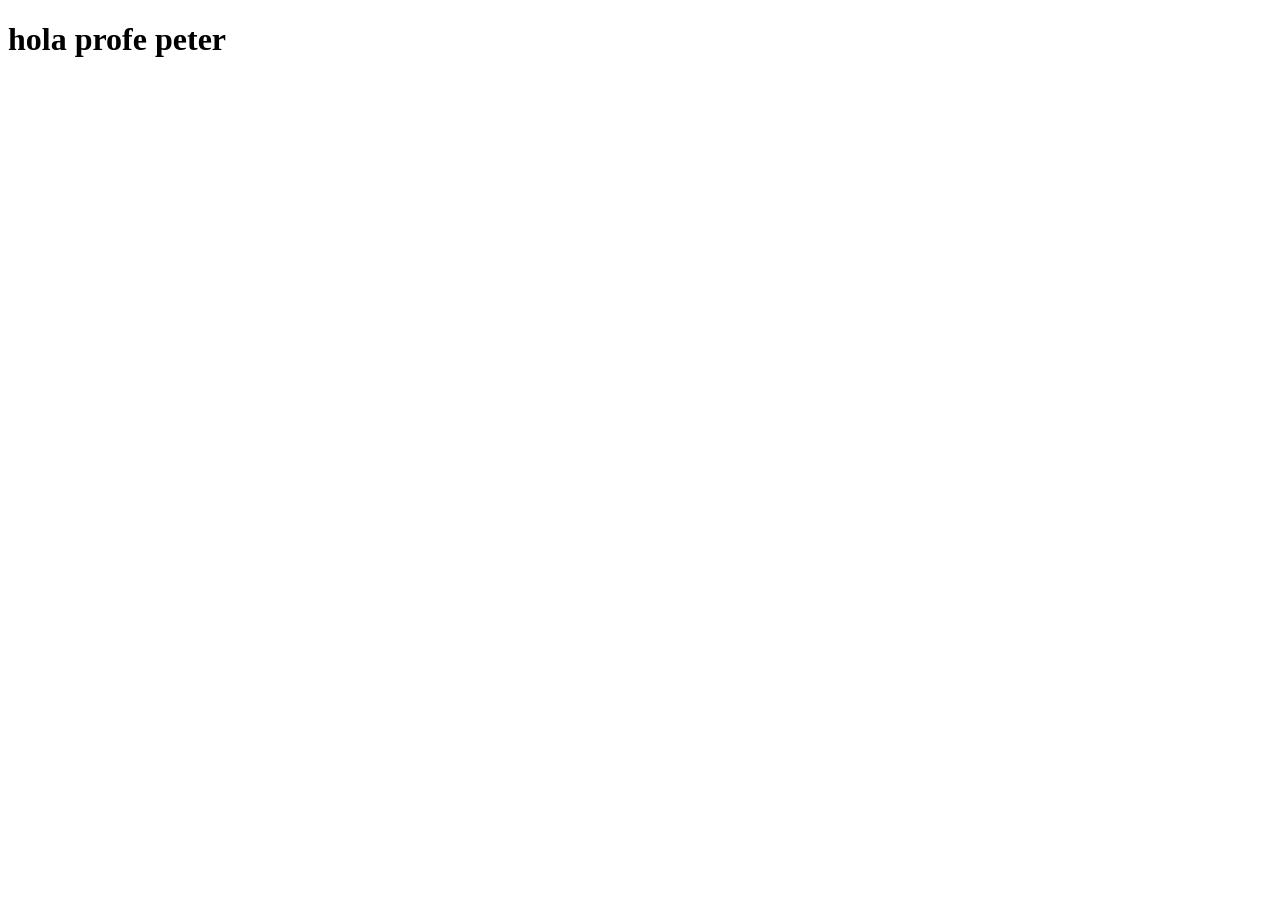
==== contacto.html @ bab944c7 "Add files via upload" ====
<!DOCTYPE html>
<html lang="en">
<head>
    <meta charset="UTF-8">
    <meta name="viewport" content="width=device-width, initial-scale=1.0">
    <title>Document</title>
</head>
<body>
    <h1>hola profe peter</h1>
</body>
</html>
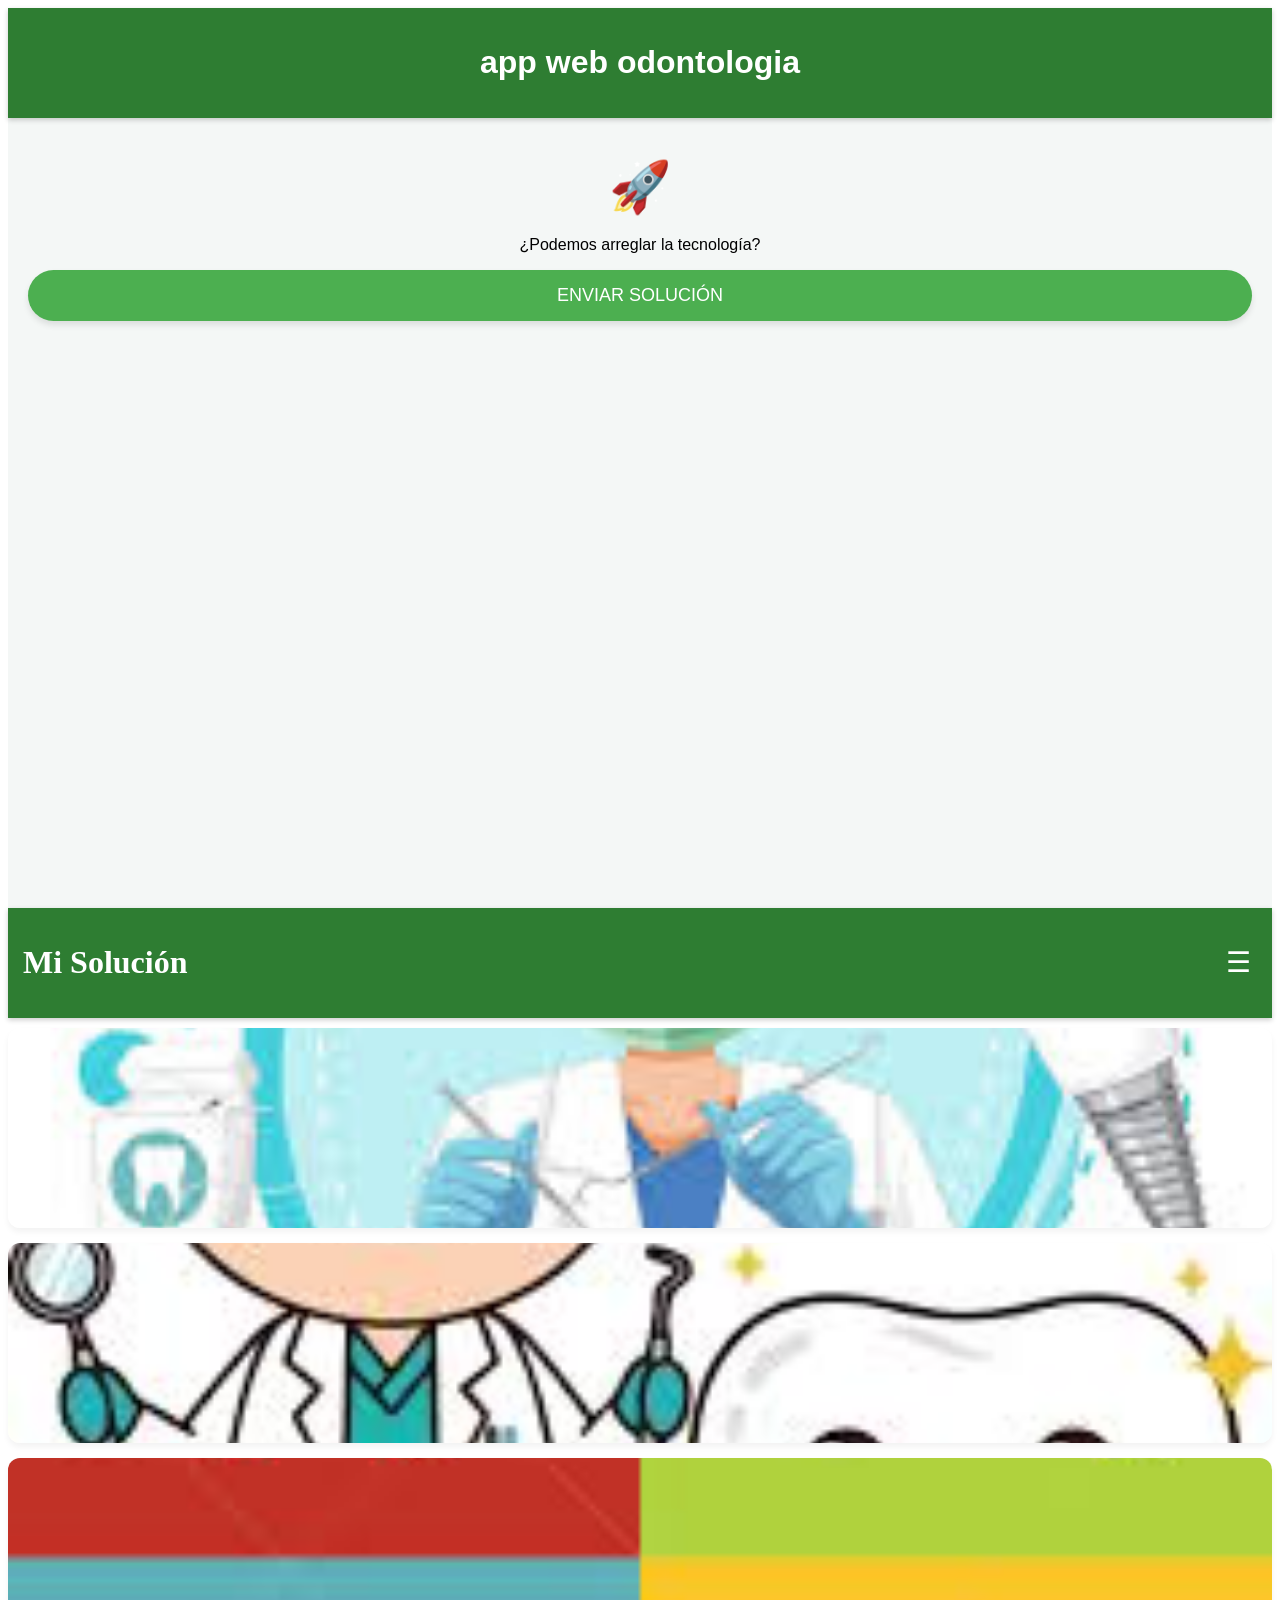
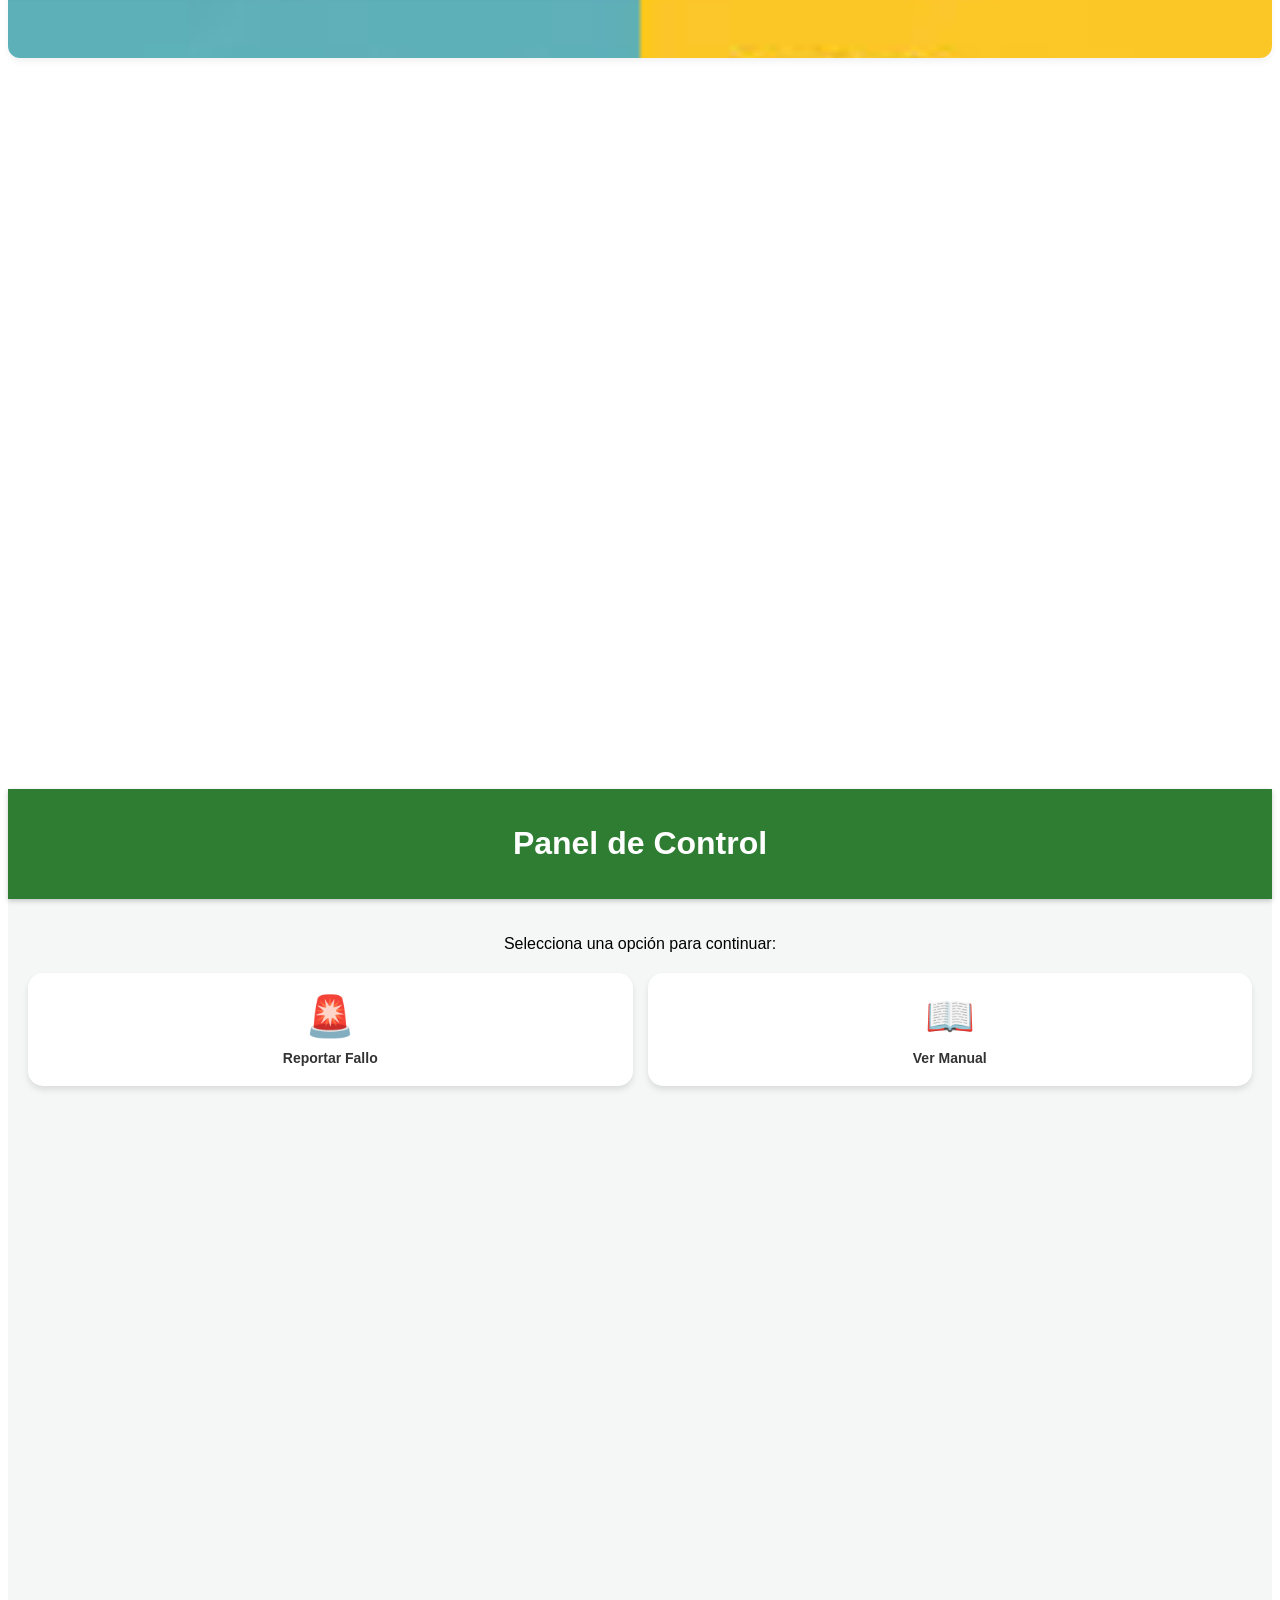
==== commit ea13c29c: "Add files via upload" ====
--- a/contacto.html
+++ b/contacto.html
@@ -1,11 +1,88 @@
 <!DOCTYPE html>
-<html lang="en">
+<html lang="es">
+<head>
+    <link rel="stylesheet" href="style.css">
+    <meta charset="UTF-8">
+    <meta name="viewport" content="width=device-width, initial-scale=1.0">
+    <title>mini pekka
+      
+    </title>
+</head>
+<body>
+    <div class="contenedor-app">
+  <header class="mi-header">
+    <h1>app web odontologia</h1>
+  </header>
+  
+  <main class="contenido">
+    <div class="app-logo">
+       <span>🚀</span> </div>
+
+    <p>¿Podemos arreglar la tecnología?</p>
+    <button class="boton-app">ENVIAR SOLUCIÓN</button>
+  </main>
+</div>
+</body>
+</html>
+<!DOCTYPE html>
+<html lang="es">
+  <header class="mi-header">
+  <div class="barra-superior">
+    <h1>Mi Solución</h1>
+    <!-- El botón del menú hamburguesa -->
+    <button id="boton-menu" class="btn-menu">☰</button>
+  </div>
+  
+  <!-- Los enlaces de navegación que inicialmente estarán ocultos -->
+  <nav id="navegacion" class="menu-oculto">
+    <a href="index.html">🏠 Inicio</a>
+    <a href="galeria.html">🖼️ Galería</a>
+    <a href="contacto.html">📞 Soporte Técnico</a>
+  </nav>
+</header>
 <head>
     <meta charset="UTF-8">
     <meta name="viewport" content="width=device-width, initial-scale=1.0">
-    <title>Document</title>
+    <title>Mi App Tecnológica</title>
+    <link rel="stylesheet" href="style.css">
+    <link rel="manifest" href="manifest.json">
 </head>
+<section class="seccion-media">
+  <div class="galeria-vertical">
+    <img src="imagenes/foto1.jpg" alt="Foto 1 del proyecto" class="img-proyecto">
+    <img src="imagenes/foto2.jpg" alt="Foto 2 del proyecto" class="img-proyecto">
+    <img src="imagenes/foto3.jpg" alt="Foto 3 del proyecto" class="img-proyecto">
+  </div>
+  
+  <div class="video-contenedor">
+    <iframe width="560" height="315" src="https://www.youtube.com/embed/BSPIH1mlNJs?si=LPp82-B8SWP6UlLy" title="YouTube video player" frameborder="0" allow="accelerometer; autoplay; clipboard-write; encrypted-media; gyroscope; picture-in-picture; web-share" referrerpolicy="strict-origin-when-cross-origin" allowfullscreen></iframe>
+  </div>
+</section>
+
 <body>
-    <h1>hola profe peter</h1>
+
+<div class="contenedor-app">
+    <header class="mi-header">
+        <h1>Panel de Control</h1>
+    </header>
+    
+    <main class="contenido">
+        <p>Selecciona una opción para continuar:</p>
+        
+        <div class="grid-servicios">
+            <div class="card" id="btn-reportar">
+                <span class="icon">🚨</span>
+                <h3>Reportar Fallo</h3>
+            </div>
+            
+            <div class="card" id="btn-manual">
+                <span class="icon">📖</span>
+                <h3>Ver Manual</h3>
+            </div>
+        </div>
+    </main>
+</div>
+
+<script src="script.js"></script>
 </body>
 </html>
--- a/style.css
+++ b/style.css
@@ -0,0 +1,174 @@
+/* =========================================
+   CÉDULA DE MI APP (MANIFEST PRE-VIEW)
+   Nombre: Mi Solución
+   Color de Marca: #2e7d32
+   Modo: Standalone (App Completa)
+   ========================================= */
+
+.contenedor-app {
+  background-color: #c44141;
+  height: 100vh;
+  font-family: 'Segoe UI', sans-serif;
+  display: flex;
+  flex-direction: column;
+}
+
+.mi-header {
+  background-color: #2e7d32; /* ESTE ES TU THEME_COLOR */
+  color: white;
+  text-align: center;
+  padding: 10px;
+  box-shadow: 0 2px 5px rgba(0,0,0,0.2);
+}
+
+.app-logo {
+  font-size: 50px;
+  margin: 20px 0;
+}
+
+.contenido {
+  padding: 20px;
+  text-align: center;
+}
+
+.boton-app {
+  background-color: #4caf50; 
+  color: white;
+  border: none;
+  padding: 15px 30px;
+  font-size: 18px;
+  border-radius: 50px; 
+  box-shadow: 0 4px 6px rgba(0,0,0,0.1);
+  cursor: pointer;
+  width: 100%;
+  transition: 0.3s; /* Para que los cambios sean suaves */
+}
+/* Configuración de la pantalla del celular */
+.contenedor-app {
+    background-color: #f4f7f6;
+    height: 100vh;
+    font-family: 'Segoe UI', sans-serif;
+    display: flex;
+    flex-direction: column;
+}
+
+.mi-header {
+    background-color: #2e7d32; /* Verde institucional */
+    color: white;
+    text-align: center;
+    padding: 15px;
+    box-shadow: 0 2px 5px rgba(0,0,0,0.2);
+}
+
+.contenido {
+    padding: 20px;
+    text-align: center;
+}
+
+/* Sistema de rejilla para las tarjetas */
+.grid-servicios {
+    display: grid;
+    grid-template-columns: 1fr 1fr; /* Dos columnas iguales */
+    gap: 15px;
+    margin-top: 20px;
+}
+
+/* Diseño de cada tarjeta individual */
+.card {
+    background: white;
+    padding: 20px;
+    border-radius: 15px;
+    box-shadow: 0 4px 6px rgba(0,0,0,0.1);
+    cursor: pointer;
+    transition: transform 0.2s, background 0.2s;
+}
+
+/* Efecto al tocar la tarjeta (para que se sienta real) */
+.card:active {
+    transform: scale(0.95);
+    background-color: #e8f5e9;
+}
+
+.icon {
+    font-size: 40px;
+    display: block;
+    margin-bottom: 10px;
+}
+
+h3 {
+    font-size: 14px;
+    color: #333;
+    margin: 0;
+}
+/* Caja que organiza las fotos una debajo de la otra */
+.galeria-vertical {
+  display: flex;
+  flex-direction: column;
+  gap: 15px; /* Separa las fotos de forma elegante */
+  margin-top: 10px;
+}
+
+/* Controla que todas las fotos queden del mismo tamaño y estilizadas */
+.img-proyecto {
+  width: 100%;
+  height: 200px; /* Altura fija para que jueguen a ser fotógrafos */
+  object-fit: cover; /* Recorta la imagen mágicamente para que no se estire feo */
+  border-radius: 12px;
+  box-shadow: 0 4px 6px rgba(0,0,0,0.05);
+}
+
+.video-contenedor {
+  position: relative;
+  padding-bottom: 56.25%; 
+  height: 0;
+  margin-top: 20px;
+}
+
+.video-contenedor iframe {
+  position: absolute; top: 0; left: 0; width: 100%; height: 100%;
+  border-radius: 12px;
+}
+/* Alinea el título y el botón en la misma línea */
+.barra-superior {
+  display: flex;
+  justify-content: space-between;
+  align-items: center;
+}
+
+/* Estilo del botón hamburguesa */
+.btn-menu {
+  background: none;
+  border: none;
+  color: white;
+  font-size: 28px;
+  cursor: pointer;
+}
+
+/* Estructura del menú de enlaces */
+#navegacion {
+  display: flex;
+  flex-direction: column;
+  background-color: #1b5e20; /* Un verde más oscuro para el menú */
+  transition: all 0.3s ease; /* Hace que la aparición sea suave */
+}
+
+/* CLASE MÁGICA: Oculta el menú por defecto */
+.menu-oculto {
+  display: none !important;
+}
+
+/* Estilo de cada enlace dentro del menú */
+#navegacion a {
+  color: white;
+  padding: 15px;
+  text-decoration: none;
+  border-top: 1px solid #2e7d32;
+  font-size: 16px;
+  transition: 0.3s; /* Para el efecto suave del hover */
+}
+
+/* 🔥 EFECTO HOVER: Animación al pasar el mouse o tocar */
+#navegacion a:hover {
+  background-color: #4caf50; /* Cambia a un verde más claro */
+  padding-left: 25px; /* Efecto dinámico: el texto se mueve a la derecha */
+}
--- a/style.css
+++ b/style.css
@@ -0,0 +1,174 @@
+/* =========================================
+   CÉDULA DE MI APP (MANIFEST PRE-VIEW)
+   Nombre: Mi Solución
+   Color de Marca: #2e7d32
+   Modo: Standalone (App Completa)
+   ========================================= */
+
+.contenedor-app {
+  background-color: #c44141;
+  height: 100vh;
+  font-family: 'Segoe UI', sans-serif;
+  display: flex;
+  flex-direction: column;
+}
+
+.mi-header {
+  background-color: #2e7d32; /* ESTE ES TU THEME_COLOR */
+  color: white;
+  text-align: center;
+  padding: 10px;
+  box-shadow: 0 2px 5px rgba(0,0,0,0.2);
+}
+
+.app-logo {
+  font-size: 50px;
+  margin: 20px 0;
+}
+
+.contenido {
+  padding: 20px;
+  text-align: center;
+}
+
+.boton-app {
+  background-color: #4caf50; 
+  color: white;
+  border: none;
+  padding: 15px 30px;
+  font-size: 18px;
+  border-radius: 50px; 
+  box-shadow: 0 4px 6px rgba(0,0,0,0.1);
+  cursor: pointer;
+  width: 100%;
+  transition: 0.3s; /* Para que los cambios sean suaves */
+}
+/* Configuración de la pantalla del celular */
+.contenedor-app {
+    background-color: #f4f7f6;
+    height: 100vh;
+    font-family: 'Segoe UI', sans-serif;
+    display: flex;
+    flex-direction: column;
+}
+
+.mi-header {
+    background-color: #2e7d32; /* Verde institucional */
+    color: white;
+    text-align: center;
+    padding: 15px;
+    box-shadow: 0 2px 5px rgba(0,0,0,0.2);
+}
+
+.contenido {
+    padding: 20px;
+    text-align: center;
+}
+
+/* Sistema de rejilla para las tarjetas */
+.grid-servicios {
+    display: grid;
+    grid-template-columns: 1fr 1fr; /* Dos columnas iguales */
+    gap: 15px;
+    margin-top: 20px;
+}
+
+/* Diseño de cada tarjeta individual */
+.card {
+    background: white;
+    padding: 20px;
+    border-radius: 15px;
+    box-shadow: 0 4px 6px rgba(0,0,0,0.1);
+    cursor: pointer;
+    transition: transform 0.2s, background 0.2s;
+}
+
+/* Efecto al tocar la tarjeta (para que se sienta real) */
+.card:active {
+    transform: scale(0.95);
+    background-color: #e8f5e9;
+}
+
+.icon {
+    font-size: 40px;
+    display: block;
+    margin-bottom: 10px;
+}
+
+h3 {
+    font-size: 14px;
+    color: #333;
+    margin: 0;
+}
+/* Caja que organiza las fotos una debajo de la otra */
+.galeria-vertical {
+  display: flex;
+  flex-direction: column;
+  gap: 15px; /* Separa las fotos de forma elegante */
+  margin-top: 10px;
+}
+
+/* Controla que todas las fotos queden del mismo tamaño y estilizadas */
+.img-proyecto {
+  width: 100%;
+  height: 200px; /* Altura fija para que jueguen a ser fotógrafos */
+  object-fit: cover; /* Recorta la imagen mágicamente para que no se estire feo */
+  border-radius: 12px;
+  box-shadow: 0 4px 6px rgba(0,0,0,0.05);
+}
+
+.video-contenedor {
+  position: relative;
+  padding-bottom: 56.25%; 
+  height: 0;
+  margin-top: 20px;
+}
+
+.video-contenedor iframe {
+  position: absolute; top: 0; left: 0; width: 100%; height: 100%;
+  border-radius: 12px;
+}
+/* Alinea el título y el botón en la misma línea */
+.barra-superior {
+  display: flex;
+  justify-content: space-between;
+  align-items: center;
+}
+
+/* Estilo del botón hamburguesa */
+.btn-menu {
+  background: none;
+  border: none;
+  color: white;
+  font-size: 28px;
+  cursor: pointer;
+}
+
+/* Estructura del menú de enlaces */
+#navegacion {
+  display: flex;
+  flex-direction: column;
+  background-color: #1b5e20; /* Un verde más oscuro para el menú */
+  transition: all 0.3s ease; /* Hace que la aparición sea suave */
+}
+
+/* CLASE MÁGICA: Oculta el menú por defecto */
+.menu-oculto {
+  display: none !important;
+}
+
+/* Estilo de cada enlace dentro del menú */
+#navegacion a {
+  color: white;
+  padding: 15px;
+  text-decoration: none;
+  border-top: 1px solid #2e7d32;
+  font-size: 16px;
+  transition: 0.3s; /* Para el efecto suave del hover */
+}
+
+/* 🔥 EFECTO HOVER: Animación al pasar el mouse o tocar */
+#navegacion a:hover {
+  background-color: #4caf50; /* Cambia a un verde más claro */
+  padding-left: 25px; /* Efecto dinámico: el texto se mueve a la derecha */
+}
